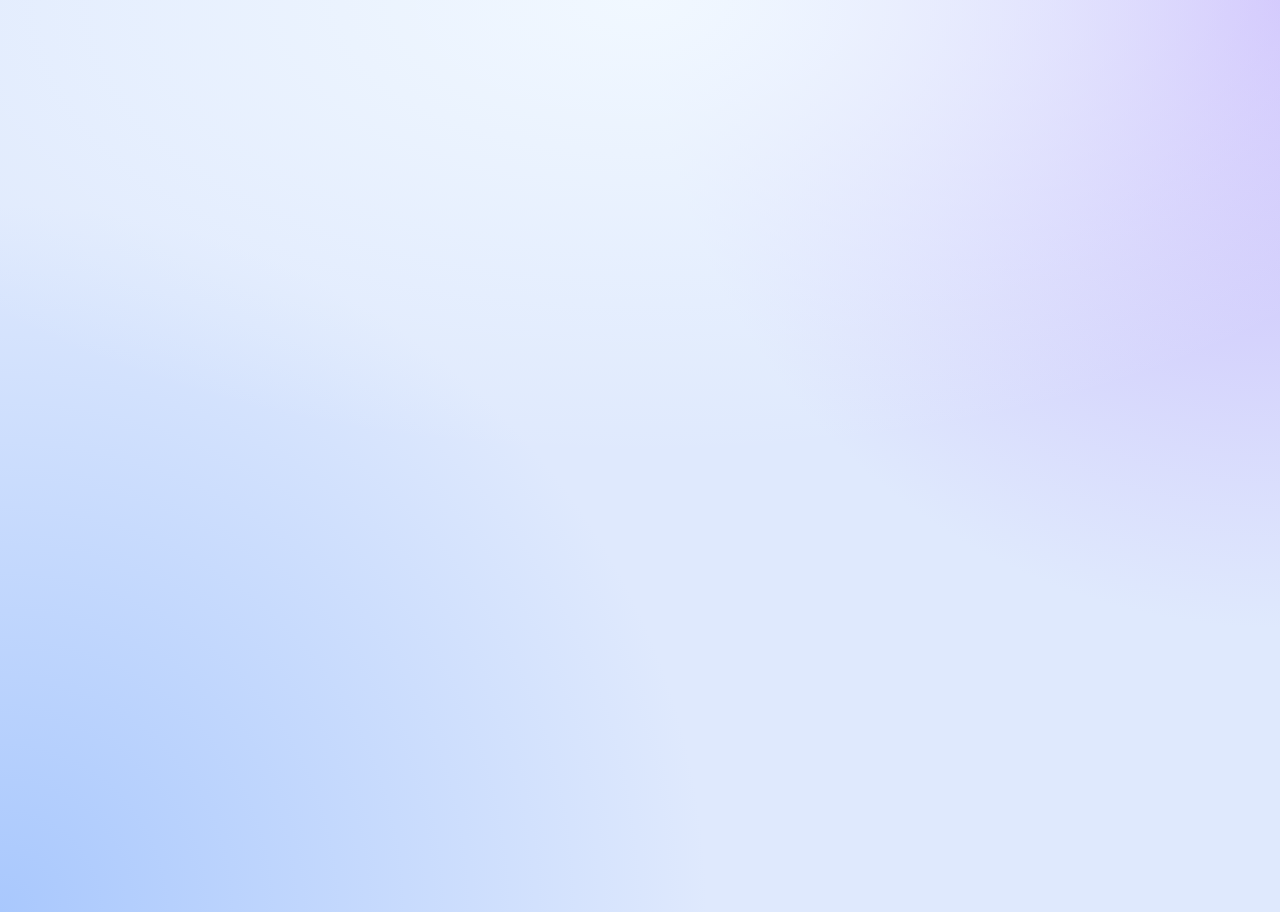
==== admin.html @ f47210a4 "Update project" ====
<!DOCTYPE html>
<html lang="en">
<head>
  <meta charset="utf-8">
  <meta name="viewport" content="width=device-width, initial-scale=1, viewport-fit=cover">
  <title>Avenza – Admin</title>
  <link href="https://fonts.googleapis.com/css2?family=Montserrat:wght@500;600;700;800&display=swap" rel="stylesheet">
  <link rel="stylesheet" href="dashboard.css">
  <style>body { visibility: hidden; }</style>
</head>
<body data-need="admin">
  <div class="app">
    <aside class="side">
      <img class="logo" src="logo.png" alt="Avenza">
      <nav id="nav"></nav>
      <a class="logout" href="index.html">⎋ Log out</a>
    </aside>
    <main>
      <header class="top">
        <h1 class="page-title" id="ptitle">Dashboard</h1>
        <div class="user"><span class="avatar">A</span> Admin</div>
      </header>
      <div id="view"><p class="spin">Loading…</p></div>
    </main>
  </div>
  <div class="toast" id="toast" role="status"></div>
  <script type="module" src="guard.js"></script>
  <script type="module" src="admin.js"></script>
</body>
</html>
---- dashboard.css ----
/* ---------- Theme Variables ---------- */
:root {
  --ink: #2a1f5c;
  --brand: #5e3fc4;
  --brand2: #7c5ce6;
  --blue: #5ecbf7;
  --muted: #6b6590;
  --line: #e3def5;
  --card: #ffffff;

  --ok: #1f9d55;
  --ok-bg: #d9f5e5;

  --wait: #b7791f;
  --wait-bg: #fdf0cf;

  --bad: #d6336c;
  --bad-bg: #fde0ea;

  --glow:
    radial-gradient(
      ellipse 70% 50% at 50% 0%,
      #f1f8ff 0%,
      transparent 100%
    ),
    radial-gradient(
      circle at 100% 0%,
      #c9b9fc 0%,
      transparent 40%
    ),
    radial-gradient(
      circle at 0% 100%,
      #a9c8fd 0%,
      transparent 45%
    ),
    #dfe9fd;

  color-scheme: light;
}

/* ---------- Global Reset ---------- */
* {
  box-sizing: border-box;
}

html,
body {
  margin: 0;
  min-height: 100%;
  width: 100%;
}

body {
  font-family: Montserrat, system-ui, sans-serif;
  color: var(--ink);
  background: var(--glow) fixed;
  overflow-x: hidden;
}

a {
  color: var(--brand);
  font-weight: 700;
  font-size: 0.78rem;
  text-decoration: none;
}

a:hover {
  text-decoration: underline;
}

button,
input {
  font: inherit;
}

button {
  cursor: pointer;
}

:focus-visible {
  outline: 3px solid var(--brand);
  outline-offset: 2px;
}

img {
  max-width: 100%;
}

/* ---------- Main Layout ---------- */
.app {
  display: grid;
  grid-template-columns: 220px minmax(0, 1fr);
  align-items: start;
  gap: 20px;
  padding: 20px;
  min-height: 100vh;
  width: 100%;
}

main {
  display: grid;
  grid-template-columns: minmax(0, 1fr);
  align-content: start;
  gap: 20px;
  min-width: 0;
  width: 100%;
}

.cols {
  display: grid;
  grid-template-columns: minmax(0, 1.5fr) minmax(0, 1fr);
  align-items: start;
  gap: 20px;
  min-width: 0;
  width: 100%;
}

.col {
  display: grid;
  align-content: start;
  gap: 20px;
  min-width: 0;
}

.card,
.banner,
.stat {
  min-width: 0;
}

/* ---------- Sidebar ---------- */
.side {
  display: flex;
  flex-direction: column;
  align-items: stretch;
  gap: 16px;

  position: sticky;
  top: 20px;

  width: 100%;
  height: calc(100vh - 40px);
  min-height: 500px;

  padding: 20px 12px;
  background: var(--card);
  border-radius: 22px;
}

.logo {
  display: block;
  width: 150px;
  max-width: 100%;
  height: auto;
  object-fit: contain;
  margin: 0 auto 8px;
  mix-blend-mode: multiply;
}

/* Navigation */
#nav {
  display: flex;
  flex-direction: column;
  align-items: stretch;
  gap: 5px;

  flex: 1;
  width: 100%;
  min-width: 0;
}

#nav button,
.logout {
  display: flex;
  align-items: center;
  gap: 10px;

  width: 100%;
  min-height: 42px;
  padding: 10px 12px;

  border: 0;
  border-radius: 12px;
  background: transparent;

  color: var(--ink);
  font-weight: 600;
  font-size: 0.85rem;
  text-align: left;

  transition: background 0.2s ease, color 0.2s ease;
}

#nav button:hover,
.logout:hover {
  background: #f1edff;
}

#nav button.on {
  background: linear-gradient(90deg, #e3f4fd, #e6defc);
  color: var(--brand);
}

#nav hr {
  width: 100%;
  margin: 8px 0;
  border: 0;
  border-top: 1px solid var(--line);
}

.logout {
  flex-shrink: 0;
  color: var(--bad);
}

/* ---------- Top Bar ---------- */
.top {
  display: flex;
  align-items: center;
  gap: 12px;

  width: 100%;
  min-width: 0;
}

.top input {
  flex: 1;
  min-width: 0;
  height: 44px;
  padding: 0 18px;

  border: 1px solid var(--line);
  border-radius: 999px;
  background: var(--card);

  color: var(--ink);
  font-size: 0.85rem;
}

.top input:focus {
  border-color: var(--brand2);
  outline: none;
  box-shadow: 0 0 0 3px #7c5ce620;
}

/* Notification Bell */
.bell {
  position: relative;

  display: grid;
  place-items: center;
  flex-shrink: 0;

  width: 44px;
  height: 44px;

  border: 0;
  border-radius: 50%;
  background: var(--card);
  color: var(--ink);
}

.bell:hover {
  background: #f1edff;
}

.bell i {
  position: absolute;
  top: 8px;
  right: 9px;

  width: 9px;
  height: 9px;

  border-radius: 50%;
  background: var(--bad);
}

/* User Profile */
.user {
  display: flex;
  align-items: center;
  gap: 8px;
  flex-shrink: 0;
  white-space: nowrap;

  padding: 5px 14px 5px 5px;
  border-radius: 999px;
  background: var(--card);

  font-size: 0.85rem;
  font-weight: 700;
}

.avatar {
  display: grid;
  place-items: center;
  flex-shrink: 0;

  width: 32px;
  height: 32px;

  border-radius: 50%;
  color: #fff;
  background: linear-gradient(160deg, #4aa9e8, var(--brand2));
}

/* ---------- Welcome Banner ---------- */
.banner {
  display: flex;
  justify-content: space-between;
  align-items: center;
  gap: 20px;

  width: 100%;
  min-height: 130px;
  padding: 24px 28px;

  border-radius: 22px;
  color: #fff;

  background: linear-gradient(
    100deg,
    #6ea8fe,
    var(--brand2) 70%,
    #a67ffb
  );
}

.banner > div {
  min-width: 0;
}

.banner h1 {
  margin: 0 0 8px;
  font-size: 1.3rem;
  line-height: 1.35;
  letter-spacing: 0.04em;
}

.banner p {
  max-width: 520px;
  margin: 0;

  font-size: 0.85rem;
  line-height: 1.6;
}

.cap {
  flex-shrink: 0;
  font-size: 3.2rem;
  line-height: 1;
}

/* ---------- Statistics Cards ---------- */
.stats {
  display: grid;
  grid-template-columns: repeat(4, minmax(0, 1fr));
  gap: 14px;

  width: 100%;
}

.stat {
  display: flex;
  flex-direction: column;
  justify-content: center;

  min-height: 110px;
  padding: 16px;

  border-left: 5px solid var(--c);
  border-radius: 18px;
  background: var(--card);

  overflow-wrap: anywhere;
}

.stat small {
  color: var(--muted);
  font-weight: 600;
  font-size: 0.75rem;
  line-height: 1.5;
}

.stat b {
  display: block;
  margin-top: 6px;

  color: var(--c);
  font-size: clamp(1.3rem, 2vw, 1.9rem);
  line-height: 1.2;
}

/* ---------- General Cards ---------- */
.card {
  width: 100%;
  min-width: 0;
  padding: 20px;

  border-radius: 22px;
  background: var(--card);

  overflow-wrap: break-word;
}

/* Card Heading */
.head {
  display: flex;
  justify-content: space-between;
  align-items: center;
  flex-wrap: wrap;
  gap: 10px;

  margin-bottom: 14px;
}

.head h2 {
  margin: 0;
  color: var(--brand);
  font-size: 0.95rem;
  line-height: 1.5;
}

/* ---------- Application Rows ---------- */
.row {
  display: flex;
  justify-content: space-between;
  align-items: center;
  flex-wrap: wrap;
  gap: 10px;

  padding: 12px 0;
  border-top: 1px solid var(--line);
}

.row:first-child {
  border-top: 0;
}

.row > div {
  flex: 1;
  min-width: 0;
}

.row b {
  display: block;
  font-size: 0.85rem;
  line-height: 1.5;
}

.row small {
  display: block;
  color: var(--muted);
  font-size: 0.72rem;
  line-height: 1.5;
}

/* ---------- Status Tags ---------- */
.tag {
  display: inline-flex;
  justify-content: center;
  align-items: center;
  flex-shrink: 0;

  padding: 5px 12px;
  border-radius: 999px;

  font-size: 0.72rem;
  font-weight: 700;
  white-space: nowrap;
}

.Approved,
.Open {
  color: var(--ok);
  background: var(--ok-bg);
}

.Pending,
.Closing {
  color: var(--wait);
  background: var(--wait-bg);
}

.Rejected {
  color: var(--bad);
  background: var(--bad-bg);
}

/* ---------- Recommended Scholarships ---------- */
.recs {
  display: grid;
  grid-template-columns: repeat(auto-fill, minmax(180px, 1fr));
  align-items: stretch;
  gap: 12px;
  width: 100%;
}

.rec {
  display: flex;
  flex-direction: column;
  align-items: stretch;
  gap: 8px;

  min-width: 0;
  padding: 16px;

  border: 1px solid var(--line);
  border-radius: 16px;
  background: #fbfaff;
}

.rec h3 {
  margin: 0;
  font-size: 0.85rem;
  line-height: 1.5;
}

.rec small {
  color: var(--muted);
  font-size: 0.72rem;
  line-height: 1.5;
}

.rec button {
  width: 100%;
  margin-top: auto;
  padding: 10px 12px;

  border: 0;
  border-radius: 999px;

  color: #fff;
  background: linear-gradient(90deg, #3fb6e0, var(--brand2));

  font-size: 0.75rem;
  font-weight: 700;
}

.rec button:hover {
  filter: brightness(0.95);
}

.empty {
  padding: 16px 0;
  color: var(--muted);
  font-size: 0.85rem;
  text-align: center;
}

/* ---------- Lists and Quick Access ---------- */
.list {
  list-style: none;
  margin: 0;
  padding: 0;
}

.list li {
  padding: 12px 0;
  border-top: 1px solid var(--line);

  font-size: 0.8rem;
  line-height: 1.5;
}

.list li:first-child {
  border-top: 0;
}

.list b {
  display: block;
}

.list small {
  color: var(--muted);
}

.list li.dl {
  display: flex;
  justify-content: space-between;
  align-items: center;
  gap: 8px;
}

/* Quick Access Buttons */
.quick {
  display: grid;
  grid-template-columns: repeat(2, minmax(0, 1fr));
  gap: 10px;
  width: 100%;
}

.quick button {
  display: flex;
  justify-content: center;
  align-items: center;

  min-width: 0;
  min-height: 64px;
  padding: 14px 8px;

  border: 0;
  border-radius: 14px;

  color: var(--ink);
  background: #ece6fd;

  font-size: 0.78rem;
  font-weight: 700;
  text-align: center;
  overflow-wrap: anywhere;

  transition: filter 0.2s ease;
}

.quick button:nth-child(2) {
  background: #dff1fb;
}

.quick button:nth-child(3) {
  background: #fde7ef;
}

.quick button:nth-child(4) {
  background: #e1f6ea;
}

.quick button:hover {
  filter: brightness(0.96);
}

/* ---------- Toast Notification ---------- */
.toast {
  position: fixed;
  left: 50%;
  bottom: 24px;
  z-index: 1000;

  max-width: calc(100vw - 32px);
  padding: 12px 22px;

  border-radius: 999px;
  background: var(--brand);
  color: #fff;

  font-size: 0.85rem;
  font-weight: 600;
  text-align: center;

  opacity: 0;
  pointer-events: none;
  transform: translate(-50%, 30px);

  transition:
    opacity 0.25s ease,
    transform 0.25s ease;
}

.toast.show {
  opacity: 1;
  transform: translate(-50%, 0);
}

/* ---------- Large Screens and Small Laptops ---------- */
@media (max-width: 1200px) {
  .app {
    grid-template-columns: 200px minmax(0, 1fr);
    gap: 16px;
    padding: 16px;
  }

  .stats {
    grid-template-columns: repeat(2, minmax(0, 1fr));
  }

  .cols {
    grid-template-columns: minmax(0, 1fr);
  }
}

/* ---------- Tablets and Mobile ---------- */
@media (max-width: 820px) {
  .app {
    grid-template-columns: minmax(0, 1fr);
    gap: 14px;
    padding: 12px;
  }

  .side {
    position: static;

    width: 100%;
    height: auto;
    min-height: 0;

    flex-direction: row;
    flex-wrap: wrap;
    align-items: center;

    padding: 14px;
  }

  .logo {
    width: 110px;
    margin: 0;
  }

  #nav {
    display: flex;
    flex-direction: row;
    align-items: center;

    flex: 1 1 100%;
    order: 3;
    gap: 6px;

    overflow-x: auto;
    padding-bottom: 4px;
  }

  #nav button {
    width: auto;
    flex-shrink: 0;
    white-space: nowrap;
  }

  #nav hr {
    display: none;
  }

  .logout {
    width: auto;
    margin-left: auto;
  }

  .user {
    display: none;
  }

  .banner {
    padding: 20px;
  }

  .cap {
    display: none;
  }

  .card {
    padding: 16px;
  }

  main,
  .cols,
  .col {
    gap: 14px;
  }
}

/* ---------- Small Mobile Screens ---------- */
@media (max-width: 480px) {
  .app {
    padding: 10px;
    gap: 12px;
  }

  .side {
    padding: 12px;
    border-radius: 16px;
  }

  .logo {
    width: 95px;
  }

  #nav button {
    padding: 9px 11px;
    font-size: 0.78rem;
  }

  .top {
    gap: 8px;
  }

  .top input {
    padding: 0 12px;
    font-size: 0.8rem;
  }

  .bell {
    width: 40px;
    height: 40px;
  }

  .banner {
    min-height: 0;
    padding: 18px;
    border-radius: 18px;
  }

  .banner h1 {
    font-size: 1.1rem;
  }

  .banner p {
    font-size: 0.8rem;
  }

  .stats {
    grid-template-columns: repeat(2, minmax(0, 1fr));
    gap: 10px;
  }

  .stat {
    min-height: 100px;
    padding: 12px;
  }

  .stat small {
    font-size: 0.7rem;
  }

  .stat b {
    font-size: 1.4rem;
  }

  .card {
    padding: 14px;
    border-radius: 18px;
  }

  .head h2 {
    font-size: 0.9rem;
  }

  .row {
    align-items: flex-start;
  }

  .tag {
    padding: 5px 9px;
    font-size: 0.68rem;
  }

  .recs {
    grid-template-columns: minmax(0, 1fr);
  }

  .quick {
    gap: 8px;
  }

  .quick button {
    padding: 12px 6px;
    font-size: 0.72rem;
  }

  .toast {
    bottom: 16px;
    padding: 11px 16px;
    font-size: 0.8rem;
  }
}

/* ---------- Accessibility ---------- */
@media (prefers-reduced-motion: reduce) {
  *,
  *::before,
  *::after {
    scroll-behavior: auto !important;
    animation-duration: 0.01ms !important;
    animation-iteration-count: 1 !important;
    transition: none !important;
  }
}
/* ---------- Additions: tracker, forms, tables, dialog ---------- */
.page-title{margin:0;flex:1;font-size:1.15rem;color:var(--brand)}
.btn,.card button.b,.dlg button,.acts button{border:0;border-radius:999px;padding:9px 16px;font-size:.78rem;font-weight:700;color:#fff;background:linear-gradient(90deg,#3fb6e0,var(--brand2))}
.btn.alt,.dlg button.alt,button.sm.alt{background:#ece6fd;color:var(--brand)}
button.sm{padding:6px 12px;font-size:.72rem;border:0;border-radius:999px;color:#fff;background:linear-gradient(90deg,#3fb6e0,var(--brand2))}
button.sm.bad{background:var(--bad-bg);color:var(--bad)}
.steps{list-style:none;margin:0;padding:0;display:grid;gap:0}
.steps li{display:flex;gap:12px;padding:10px 0;font-size:.85rem;position:relative}
.steps i{flex:none;width:26px;height:26px;border-radius:50%;display:grid;place-items:center;font-style:normal;font-size:.75rem;font-weight:700;background:#ece6fd;color:var(--muted)}
.steps li.done i{background:var(--ok);color:#fff}.steps li.now i{background:var(--brand2);color:#fff}
.steps li.now b{color:var(--brand)}.steps small{display:block;color:var(--muted)}
.grid2{display:grid;grid-template-columns:repeat(auto-fit,minmax(240px,1fr));gap:20px}
.card ul.plain{margin:0;padding-left:18px;font-size:.85rem;line-height:1.8}
.note{padding:10px 14px;border-radius:12px;background:var(--wait-bg);color:var(--wait);font-size:.78rem;line-height:1.5}
form.fm{display:grid;gap:12px}
form.fm label,.dlg label{display:grid;gap:5px;font-size:.78rem;font-weight:700}
form.fm input,form.fm select,.dlg input,.dlg textarea,.tools input,.tools select{width:100%;padding:10px 14px;border:1px solid var(--line);border-radius:12px;background:#fbfaff;color:var(--ink);font-size:.85rem}
.tools{display:flex;gap:10px;flex-wrap:wrap;margin-bottom:12px}.tools input{flex:1;min-width:160px}.tools select{width:auto}
.tw{overflow-x:auto}table{width:100%;border-collapse:collapse;font-size:.8rem}
th{text-align:left;color:var(--muted);font-size:.72rem;padding:8px 10px;border-bottom:1px solid var(--line)}
td{padding:10px;border-top:1px solid var(--line);vertical-align:middle}td .sm{margin:2px 2px 2px 0}
.Passed,.Selected,.Verified,.Published{color:var(--ok);background:var(--ok-bg)}
.Awaiting,.Submitted,.Not-started,.Draft{color:var(--wait);background:var(--wait-bg)}
.Failed,.Not-selected,.Correction,.Archived{color:var(--bad);background:var(--bad-bg)}
dialog{border:0;border-radius:20px;padding:0;width:min(440px,92vw);box-shadow:0 20px 60px rgba(42,31,92,.25)}
dialog::backdrop{background:rgba(42,31,92,.4)}
.dlg{display:grid;gap:12px;padding:22px}.dlg h3{margin:0;color:var(--brand)}.acts{display:flex;justify-content:flex-end;gap:8px}
.spin{padding:30px;text-align:center;color:var(--muted)}
/* ---------- Exam application UI ---------- */
.cta{display:flex;justify-content:space-between;align-items:center;gap:16px;flex-wrap:wrap;background:linear-gradient(100deg,#e3f4fd,#e6defc)}
.cta h2{margin:0 0 4px;color:var(--brand);font-size:1rem}.cta p{margin:0;font-size:.85rem;color:var(--muted)}
form.fm label.chk{display:flex;gap:8px;align-items:center;font-weight:500}form.fm label.chk input{width:auto}
.Scheduled{color:var(--brand);background:#ece6fd}

/* ---------- UI polish ---------- */
.top{position:sticky;top:0;z-index:20;padding:8px 12px;border-radius:18px;background:rgba(255,255,255,.72);backdrop-filter:blur(10px);box-shadow:0 4px 18px rgba(42,31,92,.06)}
.side{box-shadow:0 8px 30px rgba(42,31,92,.08)}
.card,.stat{box-shadow:0 4px 18px rgba(42,31,92,.06)}
.stat{transition:transform .2s}.stat:hover{transform:translateY(-2px)}
.banner{box-shadow:0 10px 30px rgba(124,92,230,.25)}
#nav button{position:relative}
#nav button.on::before{content:"";position:absolute;left:0;top:10px;bottom:10px;width:4px;border-radius:4px;background:var(--brand2)}
.ic{width:22px;text-align:center;font-size:1rem}
.pill{margin-left:auto;font-style:normal;padding:2px 8px;border-radius:999px;background:var(--bad);color:#fff;font-size:.68rem;font-weight:700}
.btn,button.sm{transition:filter .2s,transform .2s}.btn:hover,button.sm:hover{filter:brightness(1.07);transform:translateY(-1px)}
tbody tr:hover{background:#faf8ff}
th{text-transform:uppercase;letter-spacing:.04em;font-size:.68rem}
.steps li:not(:last-child)::before{content:"";position:absolute;left:12px;top:36px;bottom:-10px;width:2px;background:var(--line)}
.steps li.done:not(:last-child)::before{background:var(--ok)}
input[type=file]{max-width:210px;font-size:.72rem}
.card a{font-size:.85rem}
.empty{padding:28px 0}
form.fm textarea{width:100%;padding:10px 14px;border:1px solid var(--line);border-radius:12px;background:#fbfaff;color:var(--ink);font:inherit;font-size:.85rem}
form.fm input:focus,form.fm textarea:focus,.dlg input:focus,.dlg textarea:focus,.tools input:focus{border-color:var(--brand2);outline:none;box-shadow:0 0 0 3px #7c5ce620}
@media (max-width:820px){.top{position:static;background:none;box-shadow:none;backdrop-filter:none;padding:0}#nav button.on::before{display:none}.pill{margin-left:6px}.tw{margin:0 -4px}}
input[type=file]{color:var(--muted)}
input[type=file]::file-selector-button{margin-right:10px;padding:7px 14px;border:0;border-radius:999px;color:#fff;background:linear-gradient(90deg,#3fb6e0,var(--brand2));font:inherit;font-size:.72rem;font-weight:700;cursor:pointer}

/* ---------- Spacing fix: less crowded ---------- */
#view{display:grid;gap:22px;align-content:start;min-width:0}
.grid2{gap:22px;grid-template-columns:repeat(auto-fit,minmax(min(100%,300px),1fr))}
.card ul.plain{line-height:1.9}
.card ul.plain li{margin-bottom:6px}
.head{margin-bottom:16px}
@media (min-width:821px){
  .app{gap:26px;padding:26px}
  main{gap:22px}
  .card{padding:26px 28px}
  .banner{padding:30px 34px}
  .row{padding:15px 0}
  .stats{gap:18px}
}
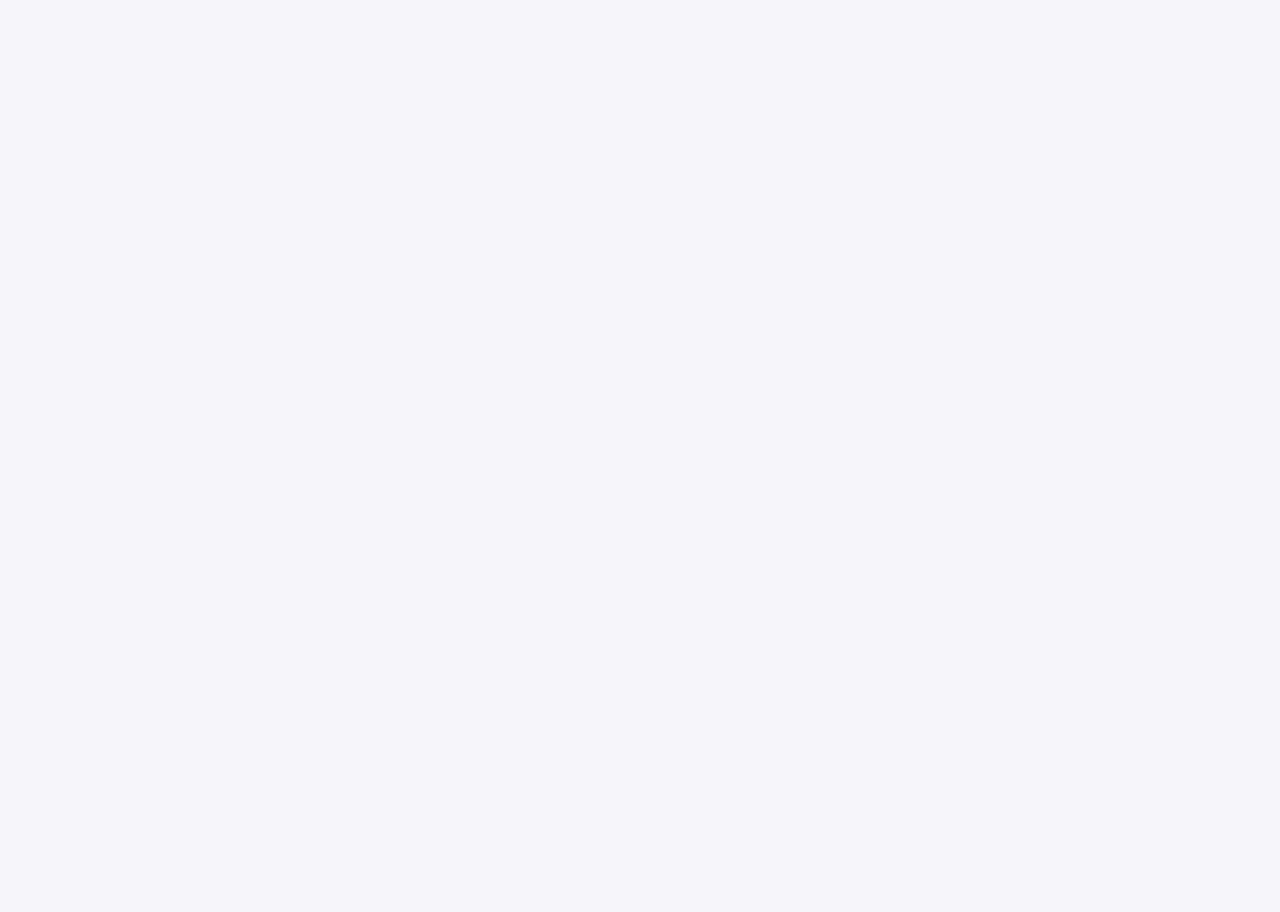
==== commit 5e37d6ab: "Updated project" ====
--- a/admin.html
+++ b/admin.html
@@ -4,8 +4,9 @@
   <meta charset="utf-8">
   <meta name="viewport" content="width=device-width, initial-scale=1, viewport-fit=cover">
   <title>Avenza – Admin</title>
-  <link href="https://fonts.googleapis.com/css2?family=Montserrat:wght@500;600;700;800&display=swap" rel="stylesheet">
+  <link href="https://fonts.googleapis.com/css2?family=Inter:wght@400;500;600&family=Montserrat:wght@600;700;800&display=swap" rel="stylesheet">
   <link rel="stylesheet" href="dashboard.css">
+  <link rel="stylesheet" href="theme.css">
   <style>body { visibility: hidden; }</style>
 </head>
 <body data-need="admin">
@@ -13,17 +14,18 @@
     <aside class="side">
       <img class="logo" src="logo.png" alt="Avenza">
       <nav id="nav"></nav>
-      <a class="logout" href="index.html">⎋ Log out</a>
+      <a class="logout" href="index.html" id="logout"></a>
     </aside>
     <main>
       <header class="top">
         <h1 class="page-title" id="ptitle">Dashboard</h1>
-        <div class="user"><span class="avatar">A</span> Admin</div>
+        <div class="user"><span class="avatar"></span><span class="uname"></span><span class="role-badge">Admin</span></div>
       </header>
       <div id="view"><p class="spin">Loading…</p></div>
     </main>
   </div>
   <div class="toast" id="toast" role="status"></div>
+  <script type="module" src="chrome.js"></script>
   <script type="module" src="guard.js"></script>
   <script type="module" src="admin.js"></script>
 </body>
--- a/theme.css
+++ b/theme.css
@@ -0,0 +1,230 @@
+/* ==========================================================
+   AVENZA – interface theme (loads after dashboard.css)
+   One accent colour, flat white surfaces, 1px borders, 8/12px radii,
+   Inter for reading, Montserrat for headings. Spacing: 4 / 8 / 12 / 16 / 24 / 32.
+   ========================================================== */
+:root {
+  --ink: #1d1a33;
+  --muted: #615c7c;
+  --brand: #5e3fc4;
+  --brand-dark: #4b31a3;
+  --brand-tint: #f0edfb;
+  --line: #e2dfee;
+  --bg: #f6f5fa;
+  --card: #fff;
+  --r: 8px;
+  --r-lg: 12px;
+  --ok: #17784a;     --ok-bg: #e3f4ea;
+  --wait: #8a5a00;   --wait-bg: #fdf1d6;
+  --bad: #b4234f;    --bad-bg: #fbe4eb;
+  --font: Inter, system-ui, -apple-system, "Segoe UI", sans-serif;
+  --head: Montserrat, Inter, system-ui, sans-serif;
+}
+
+html, body { background: var(--bg); }
+body { font-family: var(--font); color: var(--ink); font-size: 15px; line-height: 1.5; -webkit-font-smoothing: antialiased; }
+h1, h2, h3, h4, .page-title, .banner h1 { font-family: var(--head); }
+a { color: var(--brand); font-size: inherit; font-weight: 600; }
+:focus-visible { outline: 2px solid var(--brand); outline-offset: 2px; }
+.i { flex: none; vertical-align: -3px; }
+
+/* ----- Shell ----- */
+.side { border: 1px solid var(--line); border-radius: var(--r-lg); box-shadow: none; background: var(--card); }
+#nav button, .logout { border-radius: var(--r); font-weight: 500; font-size: .875rem; color: var(--muted); gap: 12px; }
+#nav button:hover, .logout:hover { background: var(--brand-tint); color: var(--ink); }
+#nav button.on { background: var(--brand-tint); color: var(--brand); font-weight: 600; }
+#nav button.on::before { display: none; }
+#nav .ic { display: grid; place-items: center; width: 20px; font-size: 0; }
+.logout { color: var(--bad); }
+.top { position: static; padding: 0; background: none; box-shadow: none; backdrop-filter: none; border-radius: 0; }
+.page-title { font-size: 1.25rem; font-weight: 700; color: var(--ink); letter-spacing: -.01em; }
+.bell { border: 1px solid var(--line); background: var(--card); color: var(--ink); }
+.bell:hover { background: var(--brand-tint); }
+.bell i { background: var(--bad); border: 2px solid var(--card); width: 11px; height: 11px; top: 6px; right: 7px; }
+.user { border: 1px solid var(--line); background: var(--card); font-weight: 600; }
+.avatar { background: var(--brand); }
+.role-badge, .state-badge { padding: 2px 8px; border-radius: 6px; font-size: .7rem; font-weight: 600; background: var(--brand-tint); color: var(--brand); }
+.pill { border-radius: 6px; }
+
+/* ----- Surfaces ----- */
+.card, .stat, .banner { border: 1px solid var(--line); border-radius: var(--r-lg); box-shadow: none; }
+.banner { background: var(--card); color: var(--ink); border-left: 4px solid var(--brand); }
+.banner h1 { letter-spacing: -.01em; font-size: 1.35rem; }
+.banner p { color: var(--muted); }
+.cap { display: none; }
+.stat { border-left-width: 1px; border-top: 3px solid var(--c); transition: none; }
+.stat:hover { transform: none; }
+.stat b { font-family: var(--head); }
+.head h2 { color: var(--ink); font-size: 1rem; font-weight: 700; }
+.cta { background: var(--brand-tint); }
+.cta h2 { color: var(--ink); }
+.row small, .stat small, small { line-height: 1.5; }
+
+/* ----- Status badges ----- */
+.tag { border-radius: 6px; padding: 3px 9px; font-size: .72rem; font-weight: 600; }
+.Declined, .Not-qualified { color: var(--bad); background: var(--bad-bg); }
+.Qualified { color: var(--ok); background: var(--ok-bg); }
+.Scheduled { color: var(--brand); background: var(--brand-tint); }
+
+/* ----- Buttons: solid accent, no gradients or lift ----- */
+.btn, button.sm, .dlg button, .acts button, .rec button, .btn.pick {
+  background: var(--brand); color: #fff; border: 1px solid var(--brand); border-radius: var(--r);
+  box-shadow: none; font-family: var(--font); font-weight: 600; font-size: .85rem; padding: 9px 16px; min-height: 38px;
+  transition: background .15s, border-color .15s;
+}
+button.sm { padding: 5px 12px; min-height: 0; font-size: .78rem; }
+.btn:hover, button.sm:hover, .dlg button:hover, .acts button:hover { background: var(--brand-dark); border-color: var(--brand-dark); filter: none; transform: none; }
+.btn.alt, button.sm.alt, .dlg button.alt, .acts button.alt { background: var(--card); color: var(--ink); border-color: var(--line); }
+.btn.alt:hover, button.sm.alt:hover, .dlg button.alt:hover { background: var(--brand-tint); border-color: var(--brand); }
+button.sm.bad, .dlg button.bad, .acts button.bad { background: var(--card); color: var(--bad); border-color: #e7b3c4; }
+button.sm.bad:hover, .dlg button.bad:hover { background: var(--bad-bg); border-color: var(--bad); }
+button:disabled { opacity: .5; cursor: not-allowed; }
+input[type=file]::file-selector-button { border-radius: var(--r); background: var(--brand); }
+
+/* ----- Forms ----- */
+form.fm input, form.fm select, form.fm textarea, .dlg input, .dlg textarea, .tools input, .tools select, .fld input {
+  background: var(--card); border: 1px solid #cfcade; border-radius: var(--r); font-family: var(--font); font-size: .9rem; color: var(--ink); padding: 10px 12px;
+}
+form.fm input:focus, form.fm textarea:focus, .dlg input:focus, .dlg textarea:focus, .tools input:focus, .fld input:focus { border-color: var(--brand); box-shadow: 0 0 0 3px #5e3fc41f; }
+form.fm label, .dlg label { font-weight: 600; font-size: .8rem; color: var(--ink); }
+.note { border-radius: var(--r); background: var(--brand-tint); color: var(--ink); border: 1px solid var(--line); }
+.note.warn { background: var(--wait-bg); border-color: #efd9a0; color: var(--wait); }
+.note.good { background: var(--ok-bg); border-color: #b9e2c9; color: var(--ok); }
+.chk { display: flex; gap: 8px; align-items: flex-start; font-weight: 500; font-size: .85rem; line-height: 1.5; }
+.chk input { width: auto; margin-top: 3px; accent-color: var(--brand); }
+
+/* ----- Tables ----- */
+.tw { border: 1px solid var(--line); border-radius: var(--r); }
+table { font-size: .85rem; }
+th { background: #faf9fd; text-transform: none; letter-spacing: 0; font-size: .75rem; font-weight: 600; color: var(--muted); }
+th:first-child { border-top-left-radius: var(--r); } th:last-child { border-top-right-radius: var(--r); }
+td { border-top: 1px solid var(--line); }
+tbody tr:hover { background: #faf9fd; }
+code { font: 500 .78rem ui-monospace, SFMono-Regular, Menlo, monospace; background: var(--brand-tint); padding: 2px 6px; border-radius: 4px; }
+.empty { border: 1px dashed var(--line); border-radius: var(--r); background: #faf9fd; }
+
+/* ----- Dialogs ----- */
+dialog { border: 1px solid var(--line); border-radius: var(--r-lg); box-shadow: 0 24px 64px rgba(29,26,51,.22); width: min(480px, 92vw); color: var(--ink); }
+dialog.wide { width: min(880px, 94vw); }
+dialog::backdrop { background: rgba(29,26,51,.45); }
+.dlg { padding: 24px; gap: 16px; max-height: 86vh; overflow: auto; }
+.dlg h3 { color: var(--ink); font-size: 1.1rem; }
+.dlg h4 { margin: 8px 0 4px; font-size: .8rem; color: var(--muted); text-transform: uppercase; letter-spacing: .05em; }
+.acts { padding-top: 8px; border-top: 1px solid var(--line); }
+.cols2 { display: grid; grid-template-columns: repeat(auto-fit, minmax(260px, 1fr)); gap: 24px; }
+.files li { margin-bottom: 4px; }
+
+/* ----- Key / value summary ----- */
+dl.sum { display: grid; grid-template-columns: minmax(110px, 38%) 1fr; margin: 0; font-size: .875rem; border: 1px solid var(--line); border-radius: var(--r); overflow: hidden; }
+dl.sum dt, dl.sum dd { margin: 0; padding: 8px 12px; border-top: 1px solid var(--line); }
+dl.sum dt:first-of-type, dl.sum dt:first-of-type + dd { border-top: 0; }
+dl.sum dt { color: var(--muted); background: #faf9fd; }
+dl.sum dd { overflow-wrap: anywhere; }
+
+/* ----- Toast and loading ----- */
+.toast { border-radius: var(--r); background: var(--ink); font-weight: 500; padding: 12px 18px; }
+.spin { font-size: 0; height: 140px; border-radius: var(--r-lg); background: linear-gradient(90deg, #ecebf3 0, #f7f6fb 50%, #ecebf3 100%) 0 0 / 200% 100%; animation: shimmer 1.3s linear infinite; }
+@keyframes shimmer { to { background-position: -200% 0; } }
+@media (prefers-reduced-motion: reduce) { .spin { animation: none; } }
+
+/* ==========================================================
+   Enrollment page
+   ========================================================== */
+.en-body { display: block; min-height: 100vh; }
+.en-top { display: flex; justify-content: space-between; align-items: center; padding: 16px max(16px, 4vw); background: var(--card); border-bottom: 1px solid var(--line); }
+.en-top .logo { width: 120px; margin: 0; }
+.en-out { display: inline-flex; align-items: center; gap: 8px; color: var(--muted); font-size: .85rem; font-weight: 500; text-decoration: none; }
+.en-out:hover { color: var(--bad); text-decoration: none; }
+.en-wrap { max-width: 760px; margin: 0 auto; padding: 32px 16px 64px; display: grid; gap: 24px; }
+.en-card { background: var(--card); border: 1px solid var(--line); border-radius: var(--r-lg); padding: clamp(20px, 4vw, 32px); display: grid; gap: 16px; }
+.en-card h1 { margin: 0; font-size: 1.35rem; letter-spacing: -.01em; }
+.lead { margin: 0; color: var(--muted); font-size: .9rem; }
+.en-steps { list-style: none; margin: 0; padding: 0; display: flex; gap: 8px; }
+.en-steps li { flex: 1; display: flex; align-items: center; gap: 8px; font-size: .78rem; font-weight: 600; color: var(--muted); padding-top: 12px; border-top: 3px solid var(--line); }
+.en-steps li.done { border-color: var(--ok); color: var(--ink); }
+.en-steps li.now { border-color: var(--brand); color: var(--brand); }
+.en-steps i { display: grid; place-items: center; width: 22px; height: 22px; border-radius: 50%; background: var(--line); color: var(--muted); font-style: normal; font-size: .7rem; flex: none; }
+.en-steps li.done i { background: var(--ok); color: #fff; } .en-steps li.now i { background: var(--brand); color: #fff; }
+@media (max-width: 560px) { .en-steps span { display: none; } }
+.fgrid { display: grid; grid-template-columns: repeat(2, minmax(0, 1fr)); gap: 16px 16px; }
+.fld { display: grid; gap: 4px; align-content: start; min-width: 0; }
+.fld.wide { grid-column: 1 / -1; }
+.fld > label { font-size: .8rem; font-weight: 600; }
+.fld input { width: 100%; }
+.fld input[aria-invalid="true"] { border-color: var(--bad); box-shadow: 0 0 0 3px #b4234f1a; }
+@media (max-width: 560px) { .fgrid { grid-template-columns: 1fr; } }
+.fe { min-height: 1.1em; color: var(--bad); font-size: .78rem; }
+.form-err { min-height: 0; }
+.drop { display: flex; justify-content: space-between; align-items: center; gap: 16px; padding: 12px 16px; border: 1px dashed #bdb7d4; border-radius: var(--r); background: #faf9fd; }
+.drop.has { border-style: solid; border-color: #b9e2c9; background: #f3fbf6; }
+.drop b { display: block; font-size: .875rem; overflow-wrap: anywhere; }
+.drop small { color: var(--muted); }
+.btn.pick { display: inline-flex; cursor: pointer; flex: none; }
+.en-acts { display: flex; justify-content: space-between; gap: 12px; padding-top: 8px; }
+.state { justify-items: start; }
+.state-badge.wait { background: var(--wait-bg); color: var(--wait); } .state-badge.bad { background: var(--bad-bg); color: var(--bad); }
+blockquote { margin: 0; padding: 12px 16px; border-left: 3px solid var(--bad); background: #faf9fd; border-radius: 0 var(--r) var(--r) 0; font-size: .9rem; }
+
+/* ==========================================================
+   Enrollment polish
+   ========================================================== */
+
+/* Hide the empty toast (the dark bar at the bottom of the page) */
+.toast:not(.show) { display: none; }
+
+/* Form grid: real gap between fields, no wasted space */
+.fgrid { gap: 16px 24px; align-items: start; }
+.fgrid > * { min-width: 0; }
+.fld input, .fld select { width: 100%; min-height: 42px; }
+.fe:empty { min-height: 0; }
+.form-err:empty { display: none; }
+
+/* Progress bar spacing */
+.en-steps { margin-bottom: 8px; }
+
+/* Summary table: full width, no cramped wrapping */
+dl.sum { width: 100%; grid-template-columns: minmax(120px, 30%) 1fr; }
+
+/* Back / Continue buttons */
+.en-acts { align-items: center; margin-top: 8px; }
+.en-acts .btn, .en-acts button { min-width: 110px; }
+
+
+/* ===== Enrollment spacing fix ===== */
+.fgrid, .en-card .fgrid, .en-card form {
+  column-gap: 24px !important;
+  row-gap: 16px !important;
+}
+.fgrid, .en-card .fgrid {
+  display: grid !important;
+  grid-template-columns: repeat(2, minmax(0, 1fr)) !important;
+  align-items: start;
+}
+.fgrid .fld.wide { grid-column: 1 / -1; }
+@media (max-width: 560px) {
+  .fgrid, .en-card .fgrid { grid-template-columns: 1fr !important; }
+}
+.fld { gap: 6px; }
+.fld input, .fld select { width: 100%; min-height: 44px; box-sizing: border-box; }
+.fe { min-height: 0; }
+
+/* Review table: let long labels wrap instead of overlapping */
+dl.sum { grid-template-columns: minmax(140px, 34%) 1fr; }
+dl.sum dt, dl.sum dd { overflow-wrap: anywhere; word-break: break-word; }
+
+
+/* ===== Needed because enroll.html does not load dashboard.css ===== */
+*, *::before, *::after { box-sizing: border-box; }
+html, body { margin: 0; }
+img { max-width: 100%; }
+button, input, select, textarea { font: inherit; }
+.logo { display: block; height: auto; mix-blend-mode: multiply; }
+
+/* Toast: floating pill, only visible when shown */
+.toast {
+  position: fixed; left: 50%; bottom: 24px; z-index: 1000;
+  max-width: calc(100vw - 32px); color: #fff; text-align: center;
+  transform: translateX(-50%);
+}
+.toast:not(.show) { display: none; }
+.spin { padding: 0; display: block; }
